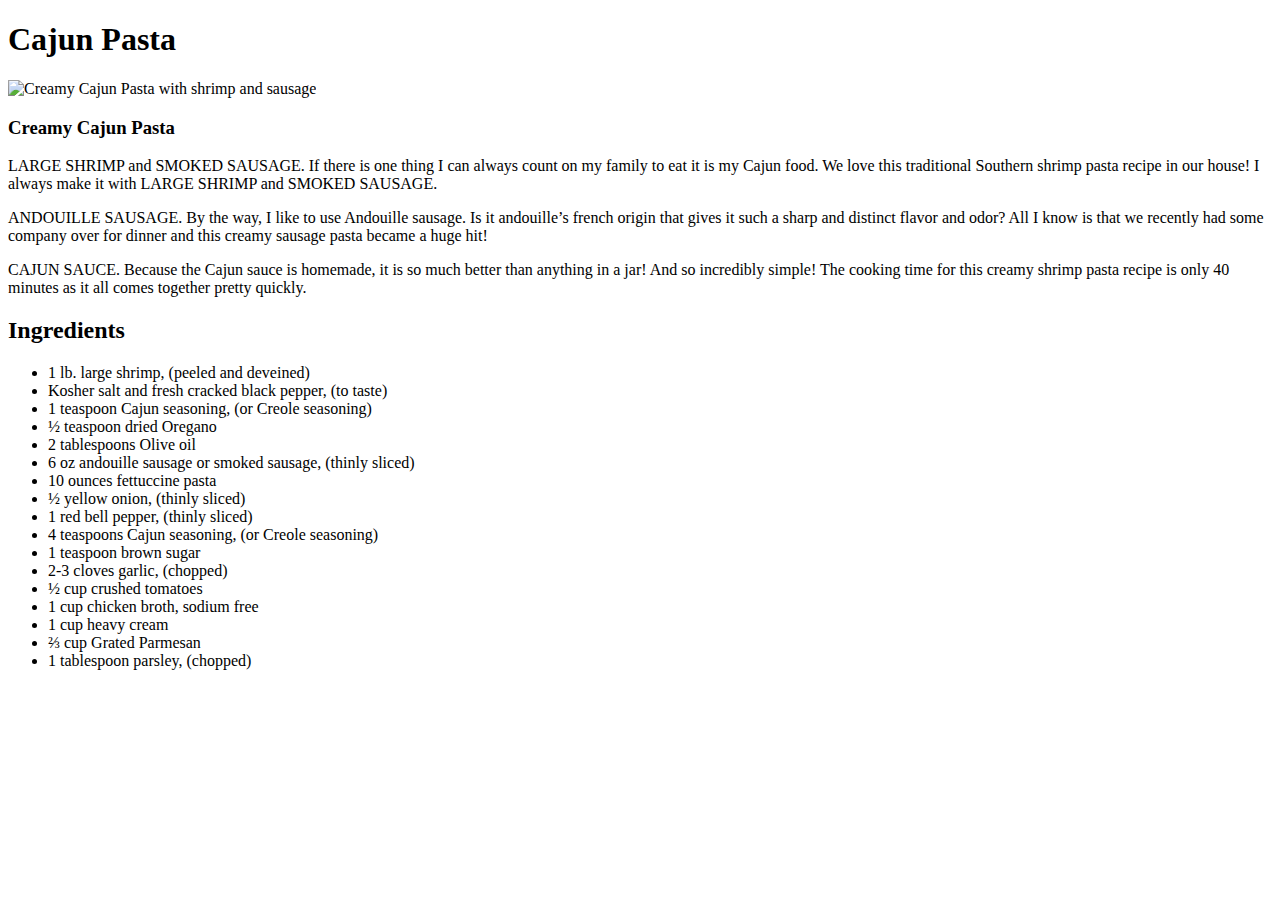
==== recipes/cajun-pasta.html @ faf203db "Edit README.md, Added index.html, Added cajun-pasta.html" ====
<!DOCTYPE html>
<html lang="en">
<head>
    <meta charset="UTF-8">
    <meta http-equiv="X-UA-Compatible" content="IE=edge">
    <meta name="viewport" content="width=device-width, initial-scale=1.0">
    <title>Cajun Pasta Recipe</title>
</head>
<body>
    <h1>Cajun Pasta</h1>
    <img src="https://whatsinthepan.com/wp-content/uploads/2018/12/Cajun-Shrimp-and-Sausage-Pasta-7.jpg" alt="Creamy Cajun Pasta with shrimp and sausage">
    <h3>Creamy Cajun Pasta</h3>
    <p>LARGE SHRIMP and SMOKED SAUSAGE. If there is one thing I can always count on my family to eat it is my Cajun food. We love this traditional Southern shrimp pasta recipe in our house! I always make it with LARGE SHRIMP and SMOKED SAUSAGE.</p>
    <p>ANDOUILLE SAUSAGE. By the way, I like to use Andouille sausage. Is it andouille’s french origin that gives it such a sharp and distinct flavor and odor? All I know is that we recently had some company over for dinner and this creamy sausage pasta became a huge hit!</p>
    <p>CAJUN SAUCE. Because the Cajun sauce is homemade, it is so much better than anything in a jar! And so incredibly simple! The cooking time for this creamy shrimp pasta recipe is only 40 minutes as it all comes together pretty quickly.</p>
    <h2>Ingredients</h2>
    <ul>
        <li>1 lb. large shrimp, (peeled and deveined)</li>
        <li>Kosher salt and fresh cracked black pepper, (to taste)</li>
        <li>1 teaspoon Cajun seasoning, (or Creole seasoning)</li>
        <li>½ teaspoon dried Oregano</li>
        <li>2 tablespoons Olive oil</li>
        <li>6 oz andouille sausage or smoked sausage, (thinly sliced)</li>
        <li>10 ounces fettuccine pasta</li>
        <li>½ yellow onion, (thinly sliced)</li>
        <li>1 red bell pepper, (thinly sliced)</li>
        <li>4 teaspoons Cajun seasoning, (or Creole seasoning)</li>
        <li>1 teaspoon brown sugar</li>
        <li>2-3 cloves garlic, (chopped)</li>
        <li>½ cup crushed tomatoes</li>
        <li>1 cup chicken broth, sodium free</li>
        <li>1 cup heavy cream</li>
        <li>⅔ cup Grated Parmesan</li>
        <li>1 tablespoon parsley, (chopped)</li>

    </ul>
</body>
</html>
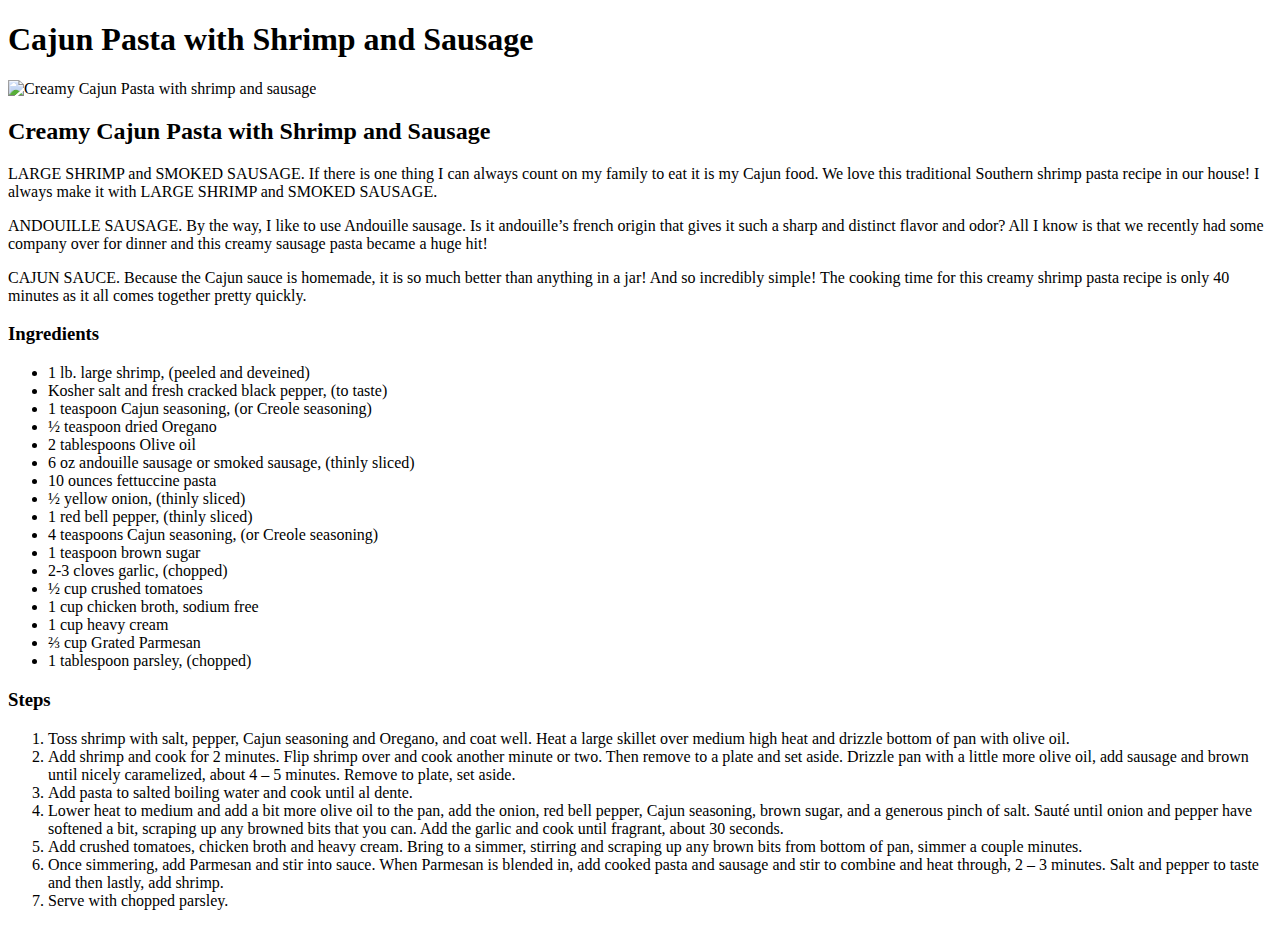
==== commit df4351f8: "Cajun Pasta - updated format/spelling Creamy Brussels - updated format/spelling Added - skillet chic" ====
--- a/recipes/cajun-pasta.html
+++ b/recipes/cajun-pasta.html
@@ -4,16 +4,16 @@
     <meta charset="UTF-8">
     <meta http-equiv="X-UA-Compatible" content="IE=edge">
     <meta name="viewport" content="width=device-width, initial-scale=1.0">
-    <title>Cajun Pasta Recipe</title>
+    <title>Cajun Pasta with Shrimp and Sausage Recipe</title>
 </head>
 <body>
-    <h1>Cajun Pasta</h1>
+    <h1>Cajun Pasta with Shrimp and Sausage</h1>
     <img src="https://whatsinthepan.com/wp-content/uploads/2018/12/Cajun-Shrimp-and-Sausage-Pasta-7.jpg" alt="Creamy Cajun Pasta with shrimp and sausage">
-    <h3>Creamy Cajun Pasta</h3>
+    <h2>Creamy Cajun Pasta with Shrimp and Sausage</h2>
     <p>LARGE SHRIMP and SMOKED SAUSAGE. If there is one thing I can always count on my family to eat it is my Cajun food. We love this traditional Southern shrimp pasta recipe in our house! I always make it with LARGE SHRIMP and SMOKED SAUSAGE.</p>
     <p>ANDOUILLE SAUSAGE. By the way, I like to use Andouille sausage. Is it andouille’s french origin that gives it such a sharp and distinct flavor and odor? All I know is that we recently had some company over for dinner and this creamy sausage pasta became a huge hit!</p>
     <p>CAJUN SAUCE. Because the Cajun sauce is homemade, it is so much better than anything in a jar! And so incredibly simple! The cooking time for this creamy shrimp pasta recipe is only 40 minutes as it all comes together pretty quickly.</p>
-    <h2>Ingredients</h2>
+    <h3>Ingredients</h3>
     <ul>
         <li>1 lb. large shrimp, (peeled and deveined)</li>
         <li>Kosher salt and fresh cracked black pepper, (to taste)</li>
@@ -34,5 +34,16 @@
         <li>1 tablespoon parsley, (chopped)</li>
 
     </ul>
+    <h3>Steps</h3>
+    <ol>
+        <li>Toss shrimp with salt, pepper, Cajun seasoning and Oregano, and coat well. Heat a large skillet over medium high heat and drizzle bottom of pan with olive oil.</li>
+        <li>Add shrimp and cook for 2 minutes. Flip shrimp over and cook another minute or two. Then remove to a plate and set aside. Drizzle pan with a little more olive oil, add sausage and brown until nicely caramelized, about 4 – 5 minutes. Remove to plate, set aside.</li>
+        <li>Add pasta to salted boiling water and cook until al dente.</li>
+        <li>Lower heat to medium and add a bit more olive oil to the pan, add the onion, red bell pepper, Cajun seasoning, brown sugar, and a generous pinch of salt. Sauté until onion and pepper have softened a bit, scraping up any browned bits that you can. Add the garlic and cook until fragrant, about 30 seconds.</li>
+        <li>Add crushed tomatoes, chicken broth and heavy cream. Bring to a simmer, stirring and scraping up any brown bits from bottom of pan, simmer a couple minutes.</li>
+        <li>Once simmering, add Parmesan and stir into sauce. When Parmesan is blended in, add cooked pasta and sausage and stir to combine and heat through, 2 – 3 minutes. Salt and pepper to taste and then lastly, add shrimp.</li>
+        <li>Serve with chopped parsley.</li>
+
+    </ol>
 </body>
 </html>